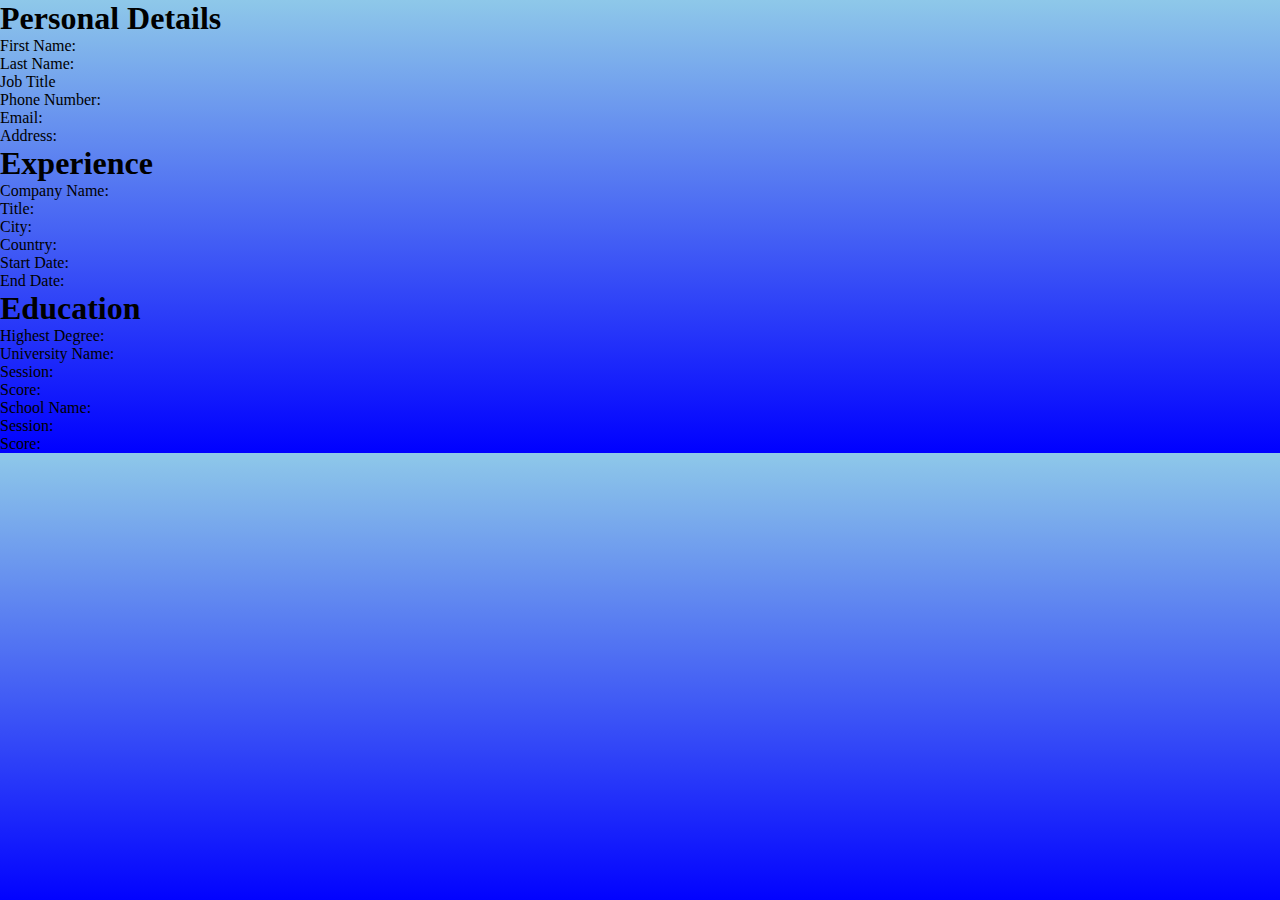
==== resume.html @ 41b13d01 "files added" ====
<!DOCTYPE html>
<html lang="en">

<head>
    <meta charset="UTF-8">
    <meta name="viewport" content="width=device-width, initial-scale=1.0">
    <title>Resume</title>
    <link href="https://cdn.jsdelivr.net/npm/bootstrap@5.0.2/dist/css/bootstrap.min.css" rel="stylesheet"
        integrity="sha384-EVSTQN3/azprG1Anm3QDgpJLIm9Nao0Yz1ztcQTwFspd3yD65VohhpuuCOmLASjC" crossorigin="anonymous">

    <link rel="stylesheet" href="./css/style.css">
</head>

<body>
    <div class="container">
        <div class="row align-items-center">
            <div class="col-md-10 mx-auto shadow py-3 bg-light detailsContainer text-center">
                <div id="firstFormDetails">
                    <h1 class="text-center text-primary">Personal Details</h1>
                    <p class="fw-bold"> First Name: <span id="firstName" class="fw-normal"></span></p>
                    <p class="fw-bold">Last Name:  <span id="lastName" class="fw-normal"></span></p>
                    <p class="fw-bold">Job Title  <span id="jobTitle" class="fw-normal"></span></p>
                    <p class="fw-bold">Phone Number: <span id="phoneNumber" class="fw-normal"></span></p>
                    <p class="fw-bold">Email: <span id="email" class="fw-normal"></span></p>
                    <p class="fw-bold">Address:<span id="address" class="fw-normal"></span> </p>
                </div>
                <div id="secondFormDetails">
                    <h1 class="text-center text-primary">Experience</h1>
                    <p class="fw-bold"> Company Name: <span id="companyName" class="fw-normal"></span></p>
                    <p class="fw-bold">Title:  <span id="title" class="fw-normal"></span></p>
                    <p class="fw-bold">City:  <span id="city" class="fw-normal"></span></p>
                    <p class="fw-bold">Country: <span id="country" class="fw-normal"></span></p>
                    <p class="fw-bold">Start Date: <span id="startDate" class="fw-normal"></span></p>
                    <p class="fw-bold">End Date: <span id="endDate" class="fw-normal"></span> </p>

                </div>
                <div id="thirdFormDetails">
                    <h1 class="text-center text-primary">Education</h1>

                    <p class="fw-bold">Highest Degree: <span id="highestDegree" class="fw-normal"></span></p>
                    <p class="fw-bold">University Name:  <span id="universityName" class="fw-normal"></span></p>
                    <p class="fw-bold">Session:  <span id="session" class="fw-normal"></span></p>
                    <p class="fw-bold">Score: <span id="score" class="fw-normal"></span></p>
                    <p class="fw-bold">School Name: <span id="schoolName" class="fw-normal"></span></p>
                    <p class="fw-bold">Session: <span id="schoolSession" class="fw-normal"></span> </p>
                    <p class="fw-bold">Score: <span id="schoolScore" class="fw-normal"></span></p>

                </div>
            </div>
        </div>
    </div>

    <script>
        document.addEventListener('DOMContentLoaded', function() {
            const userData = JSON.parse(localStorage.getItem("stepFormData"));
            console.log(userData);

            document.getElementById("firstName").textContent = userData["First Name"];
            document.getElementById("lastName").textContent = userData["Last Name"];
            document.getElementById("jobTitle").textContent = userData["Job Title"];
            document.getElementById("phoneNumber").textContent = userData["Phone"];
            document.getElementById("email").textContent = userData["Email"];
            document.getElementById("address").textContent = userData["Address"];


            document.getElementById("companyName").textContent = userData["companyName"];
            document.getElementById("title").textContent = userData["title"];
            document.getElementById("city").textContent = userData["city"];
            document.getElementById("country").textContent = userData["country"];
            document.getElementById("startDate").textContent = userData["startDate"];
            document.getElementById("endDate").textContent = userData["endDate"];


            document.getElementById("highestDegree").textContent = userData["highestDegree"];
            document.getElementById("universityName").textContent = userData["universityName"];
            document.getElementById("session").textContent = userData["session"];
            document.getElementById("score").textContent = userData["score"];
            document.getElementById("schoolName").textContent = userData["schoolName"];
            document.getElementById("schoolSession").textContent = userData["schoolSession"];
            document.getElementById("schoolScore").textContent = userData["schoolScore"];
            
            


        })


        
    </script>
</body>

</html>
---- css/style.css ----
@import url('https://fonts.googleapis.com/css2?family=Charm:wght@400;700&display=swap');

* {
    margin: 0;
    padding: 0;
    box-sizing: border-box;
}

body {
    background: linear-gradient(to top, blue,rgb(142, 200, 233));
}
button {
    padding: 3% 5%;
    cursor: pointer;
    border-radius: 20px;
    border: none;
}
.containers, .loaderContainer, .inputFields, form>div, .descriptionField {
    display: flex;
}

.inputFields, .descriptionField{
    flex-direction: column;
    padding: 2%;
    width: 50%;   
}
.inputFields > label, .descriptionField > label {
    padding: 1% 2%;
    font-weight: bold;
}
.descriptionField > textarea, .descriptionField {
    width: 100%;
    resize: none;
}

.containers {
    padding: 4% 2%;
    flex-direction: column;
    align-items: center;
    border-radius: 20px;
}

.formContainer {
    border: none;
    padding: 2% 6%;
    width: 80%;
    margin: auto;
    height: 800px;
    position: relative;
    display: flex;
    justify-content: center;
    overflow: hidden;
    background-color: white;
    box-shadow: 0px 13px 47px 0px black;
}

.loader {
    width: 33.333%;
    display: flex;
    align-items: center;
    justify-content: center;    
    background-color: blue;
    color: white;
    transition: 0.5s ease-in-out;
    
}
.loaderContainer {
    position: relative;
    height: 50px;
    width: 80%;
    overflow: hidden;
}
form > p {
    text-align: center;
    font-size: 3em;
    font-weight: bold;
    padding: 2%;
    font-family: "Charm";
}

form input, form textarea, .dropdownMenu{
    padding: 4%;
    background-color: transparent;
    border-radius: 10px;
}

.formContainer > form {
    position: absolute;
    width: 60%;
    transition: 2s;
}

#experienceDetailForm, #educationDetailForm, #skillDetailForm, #messageContainer {  
    position: absolute;
    right: -620px;
}


form > div {
    justify-content: space-between;
}

.buttonContainer, .firstButtonContainer {    
    width: 50%;
    margin: 6% auto;
}

.firstButtonContainer {
    justify-content: center;
}

.button {
    background: linear-gradient(to top, blue,rgb(142, 200, 233));
    color: white;
    padding: 1rem 2rem;
    text-transform: uppercase;
    font-weight: bold;
}

/* for resume page */

.resumeContainer {
    display: flex;
    width: 70%;
    height: 1000px;
    border: 1px solid red;
    background-color: white;
    margin: 2% auto;
}
.left {
    width: 35%;
    border: 2px solid blue;
    background-color: red;
}
.right {
    width: 65%;
    border: 2px solid blue;
}
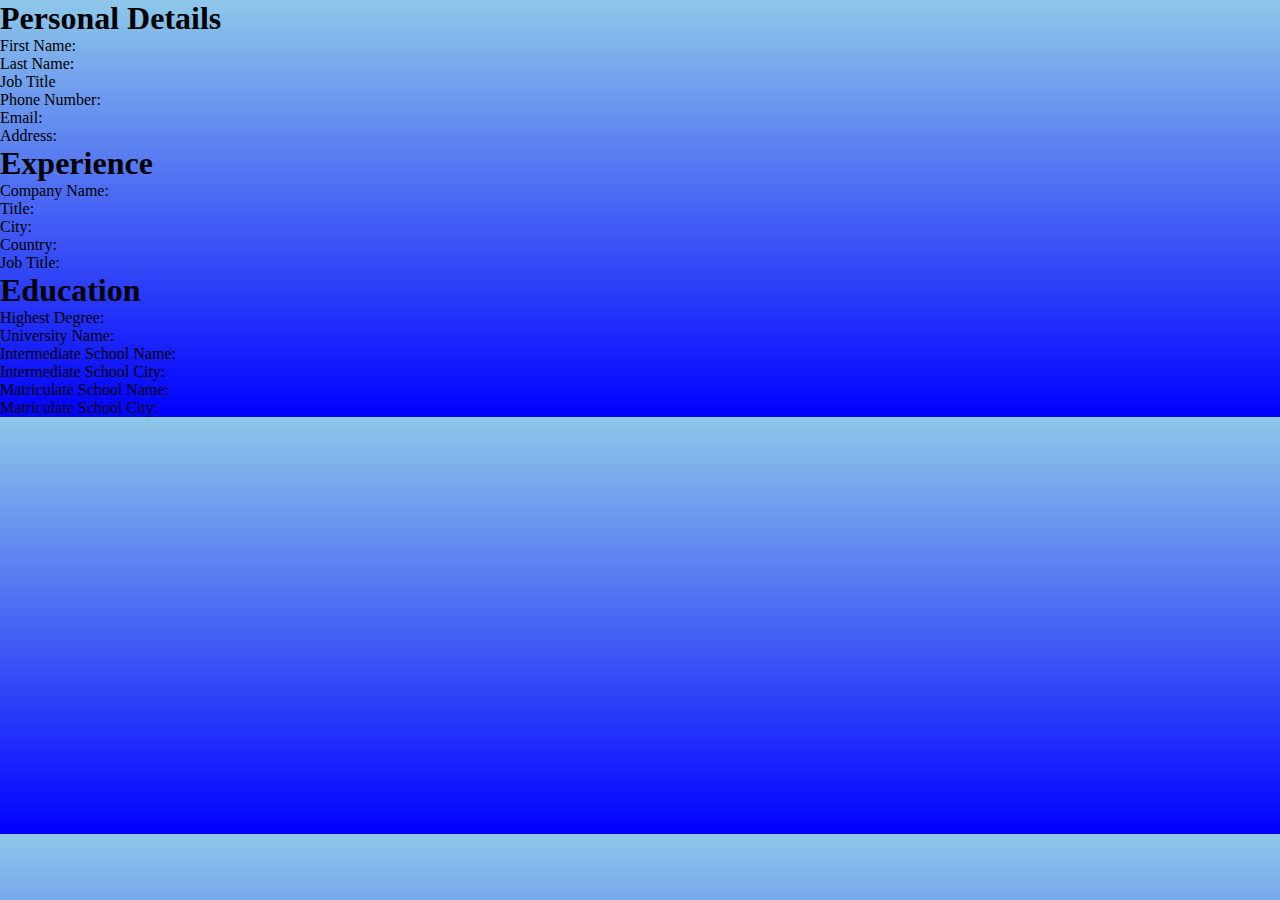
==== commit 5f89ed98: "validations added" ====
--- a/resume.html
+++ b/resume.html
@@ -17,7 +17,7 @@
             <div class="col-md-10 mx-auto shadow py-3 bg-light detailsContainer text-center">
                 <div id="firstFormDetails">
                     <h1 class="text-center text-primary">Personal Details</h1>
-                    <p class="fw-bold"> First Name: <span id="firstName" class="fw-normal"></span></p>
+                    <p class="fw-bold">First Name: <span id="firstName" class="fw-normal"></span></p>
                     <p class="fw-bold">Last Name:  <span id="lastName" class="fw-normal"></span></p>
                     <p class="fw-bold">Job Title  <span id="jobTitle" class="fw-normal"></span></p>
                     <p class="fw-bold">Phone Number: <span id="phoneNumber" class="fw-normal"></span></p>
@@ -26,12 +26,11 @@
                 </div>
                 <div id="secondFormDetails">
                     <h1 class="text-center text-primary">Experience</h1>
-                    <p class="fw-bold"> Company Name: <span id="companyName" class="fw-normal"></span></p>
+                    <p class="fw-bold">Company Name: <span id="companyName" class="fw-normal"></span></p>
                     <p class="fw-bold">Title:  <span id="title" class="fw-normal"></span></p>
                     <p class="fw-bold">City:  <span id="city" class="fw-normal"></span></p>
                     <p class="fw-bold">Country: <span id="country" class="fw-normal"></span></p>
-                    <p class="fw-bold">Start Date: <span id="startDate" class="fw-normal"></span></p>
-                    <p class="fw-bold">End Date: <span id="endDate" class="fw-normal"></span> </p>
+                    <p class="fw-bold">Job Title: <span id="jobDescription" class="fw-normal"></span></p>
 
                 </div>
                 <div id="thirdFormDetails">
@@ -39,11 +38,10 @@
 
                     <p class="fw-bold">Highest Degree: <span id="highestDegree" class="fw-normal"></span></p>
                     <p class="fw-bold">University Name:  <span id="universityName" class="fw-normal"></span></p>
-                    <p class="fw-bold">Session:  <span id="session" class="fw-normal"></span></p>
-                    <p class="fw-bold">Score: <span id="score" class="fw-normal"></span></p>
-                    <p class="fw-bold">School Name: <span id="schoolName" class="fw-normal"></span></p>
-                    <p class="fw-bold">Session: <span id="schoolSession" class="fw-normal"></span> </p>
-                    <p class="fw-bold">Score: <span id="schoolScore" class="fw-normal"></span></p>
+                    <p class="fw-bold">Intermediate School Name:  <span id="intermediateSchoolName" class="fw-normal"></span></p>
+                    <p class="fw-bold">Intermediate School City: <span id="intermediateSchoolCity" class="fw-normal"></span></p>
+                    <p class="fw-bold">Matriculate School Name: <span id="matriculateSchoolName" class="fw-normal"></span></p>
+                    <p class="fw-bold">Matriculate School City: <span id="matriculateSchoolCity" class="fw-normal"></span> </p>
 
                 </div>
             </div>
@@ -67,24 +65,16 @@
             document.getElementById("title").textContent = userData["title"];
             document.getElementById("city").textContent = userData["city"];
             document.getElementById("country").textContent = userData["country"];
-            document.getElementById("startDate").textContent = userData["startDate"];
-            document.getElementById("endDate").textContent = userData["endDate"];
+            document.getElementById("jobDescription").textContent = userData["Job Description"];
 
 
             document.getElementById("highestDegree").textContent = userData["highestDegree"];
             document.getElementById("universityName").textContent = userData["universityName"];
-            document.getElementById("session").textContent = userData["session"];
-            document.getElementById("score").textContent = userData["score"];
-            document.getElementById("schoolName").textContent = userData["schoolName"];
-            document.getElementById("schoolSession").textContent = userData["schoolSession"];
-            document.getElementById("schoolScore").textContent = userData["schoolScore"];
-            
-            
-
-
+            document.getElementById("intermediateSchoolName").textContent = userData["intermediateSchoolName"];
+            document.getElementById("intermediateSchoolCity").textContent = userData["intermediateSchoolCity"];
+            document.getElementById("matriculateSchoolName").textContent = userData["matriculateSchoolName"];
+            document.getElementById("matriculateSchoolCity").textContent = userData["matriculateSchoolCity"];
         })
-
-
         
     </script>
 </body>
--- a/css/style.css
+++ b/css/style.css
@@ -70,7 +70,7 @@
     width: 80%;
     overflow: hidden;
 }
-form > p {
+form > h1 {
     text-align: center;
     font-size: 3em;
     font-weight: bold;
@@ -87,14 +87,12 @@
 .formContainer > form {
     position: absolute;
     width: 60%;
-    transition: 2s;
 }
 
 #experienceDetailForm, #educationDetailForm, #skillDetailForm, #messageContainer {  
     position: absolute;
     right: -620px;
 }
-
 
 form > div {
     justify-content: space-between;
@@ -109,7 +107,7 @@
     justify-content: center;
 }
 
-.button {
+.button, .prevButton {
     background: linear-gradient(to top, blue,rgb(142, 200, 233));
     color: white;
     padding: 1rem 2rem;
@@ -117,22 +115,7 @@
     font-weight: bold;
 }
 
-/* for resume page */
-
-.resumeContainer {
-    display: flex;
-    width: 70%;
-    height: 1000px;
-    border: 1px solid red;
-    background-color: white;
-    margin: 2% auto;
-}
-.left {
-    width: 35%;
-    border: 2px solid blue;
-    background-color: red;
-}
-.right {
-    width: 65%;
-    border: 2px solid blue;
+.button:disabled {
+    cursor:not-allowed !important;
+    background-color: grey !important;
 }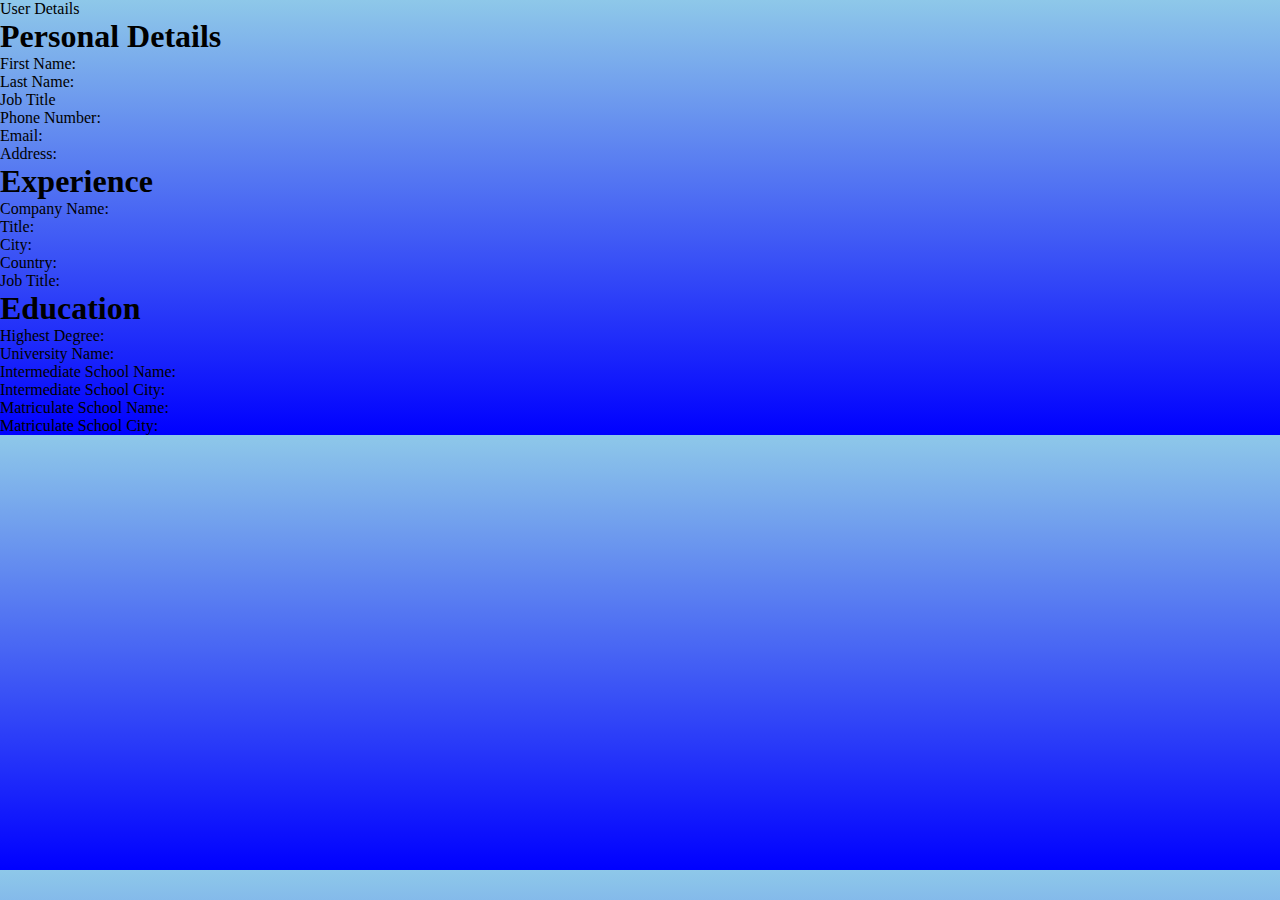
==== commit 9db4d35f: "disabled button" ====
--- a/resume.html
+++ b/resume.html
@@ -14,8 +14,9 @@
 <body>
     <div class="container">
         <div class="row align-items-center">
-            <div class="col-md-10 mx-auto shadow py-3 bg-light detailsContainer text-center">
-                <div id="firstFormDetails">
+            <div class="col-md-10 mx-auto shadow px-5 bg-light detailsContainer text-center my-4">
+                <div class="text-primary h1 py-4">User Details</div>
+                <div id="firstFormDetails" class="text-start px-5 border border-3 my-1 py-3">
                     <h1 class="text-center text-primary">Personal Details</h1>
                     <p class="fw-bold">First Name: <span id="firstName" class="fw-normal"></span></p>
                     <p class="fw-bold">Last Name:  <span id="lastName" class="fw-normal"></span></p>
@@ -24,7 +25,7 @@
                     <p class="fw-bold">Email: <span id="email" class="fw-normal"></span></p>
                     <p class="fw-bold">Address:<span id="address" class="fw-normal"></span> </p>
                 </div>
-                <div id="secondFormDetails">
+                <div id="secondFormDetails" class="text-start px-5 border border-3 my-1 py-3">
                     <h1 class="text-center text-primary">Experience</h1>
                     <p class="fw-bold">Company Name: <span id="companyName" class="fw-normal"></span></p>
                     <p class="fw-bold">Title:  <span id="title" class="fw-normal"></span></p>
@@ -33,7 +34,7 @@
                     <p class="fw-bold">Job Title: <span id="jobDescription" class="fw-normal"></span></p>
 
                 </div>
-                <div id="thirdFormDetails">
+                <div id="thirdFormDetails" class="text-start px-5 border border-3 my-1 py-3">
                     <h1 class="text-center text-primary">Education</h1>
 
                     <p class="fw-bold">Highest Degree: <span id="highestDegree" class="fw-normal"></span></p>
@@ -74,7 +75,11 @@
             document.getElementById("intermediateSchoolCity").textContent = userData["intermediateSchoolCity"];
             document.getElementById("matriculateSchoolName").textContent = userData["matriculateSchoolName"];
             document.getElementById("matriculateSchoolCity").textContent = userData["matriculateSchoolCity"];
+
+    
         })
+
+
         
     </script>
 </body>
--- a/css/style.css
+++ b/css/style.css
@@ -117,5 +117,5 @@
 
 .button:disabled {
     cursor:not-allowed !important;
-    background-color: grey !important;
+    background: grey !important;
 }